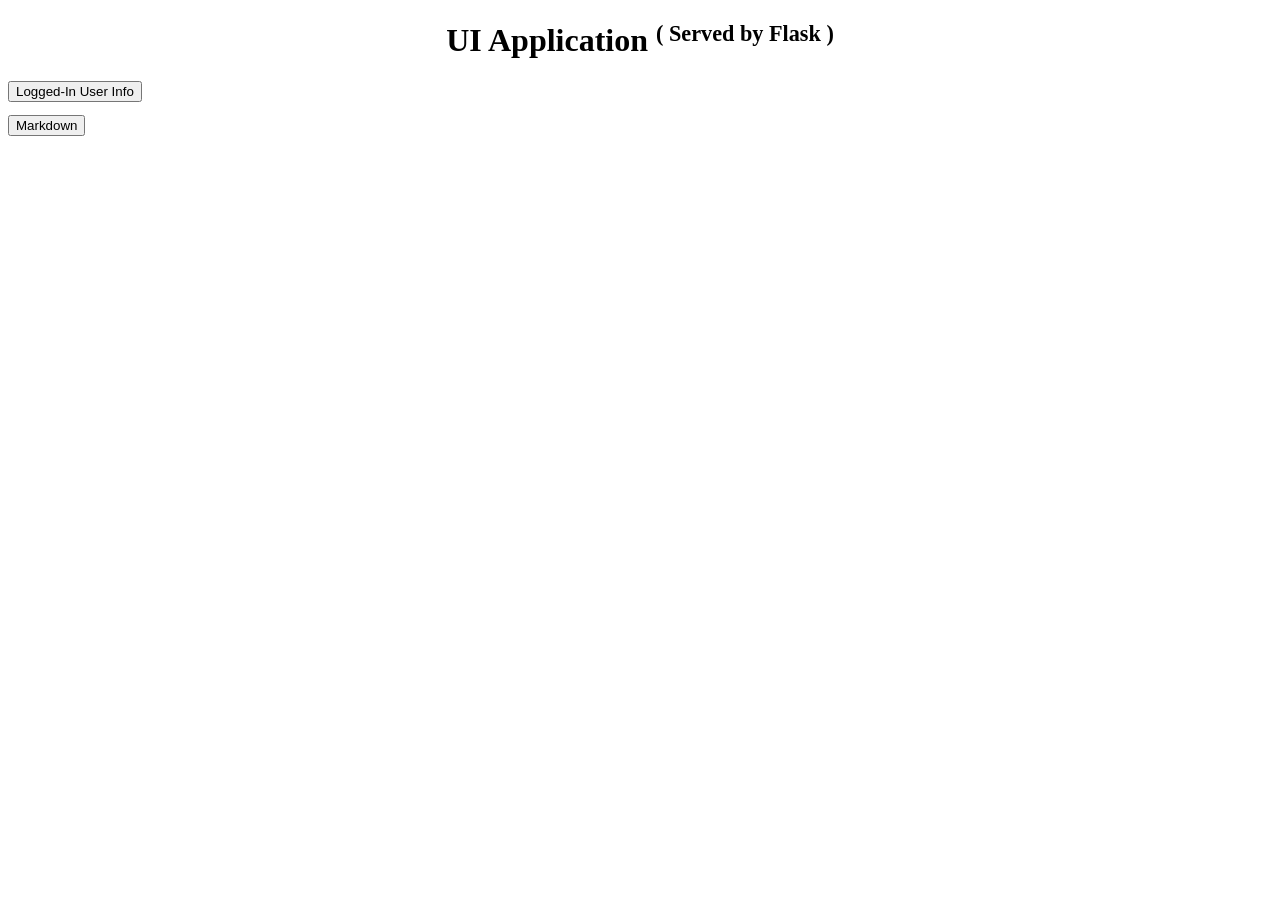
==== demo/sample1/client/templates/index.html @ b0a087a9 "added demo sample 1" ====
<!DOCTYPE html>
<html lang="en">
<head>
    <meta charset="UTF-8">
    <title>Flask Fetch Integration</title>
</head>
<body>

    <h1 style="text-align: center;">UI Application <small><sup>( Served by Flask )</sup></small> </h1>
    
    <div>
        <button id="send-btn">Logged-In User Info</button>
        <p id="response-text" style="white-space: pre; font-family: monospace;"></p>
    </div>
    <div>
        <button id="markdown-btn">Markdown</button>
    </div>

    <script src="{{ url_for('static', filename='js/script.js') }}"></script>
    <script>
        // Get the CSRF token
        const csrftoken = getCookie('csrftoken');
        
        document.getElementById('send-btn').addEventListener('click', async () => {
            const payload = {};

            try {
                // Send the asynchronous POST request
                const response = await fetch('/api/me', {
                    method: 'POST',
                    headers: {
                        'Content-Type': 'application/json',
                        'X-CSRFToken': csrftoken
                    },
                    body: JSON.stringify(payload) // Convert object to JSON string
                });

                if (!response.ok) throw new Error('Network response failure.');

                const result = await response.json(); // Parse the response JSON
                console.log('Server response:', result);
                document.getElementById('response-text').innerText = JSON.stringify(result, null, 2);

            } catch (error) {
                console.error('Error during fetch:', error);
            }
        });

        document.getElementById('markdown-btn').addEventListener('click', async () => {
            // redirect to markdownView page
            window.location.href = '/markdownView';
        });
    </script>
</body>
</html>

</html>
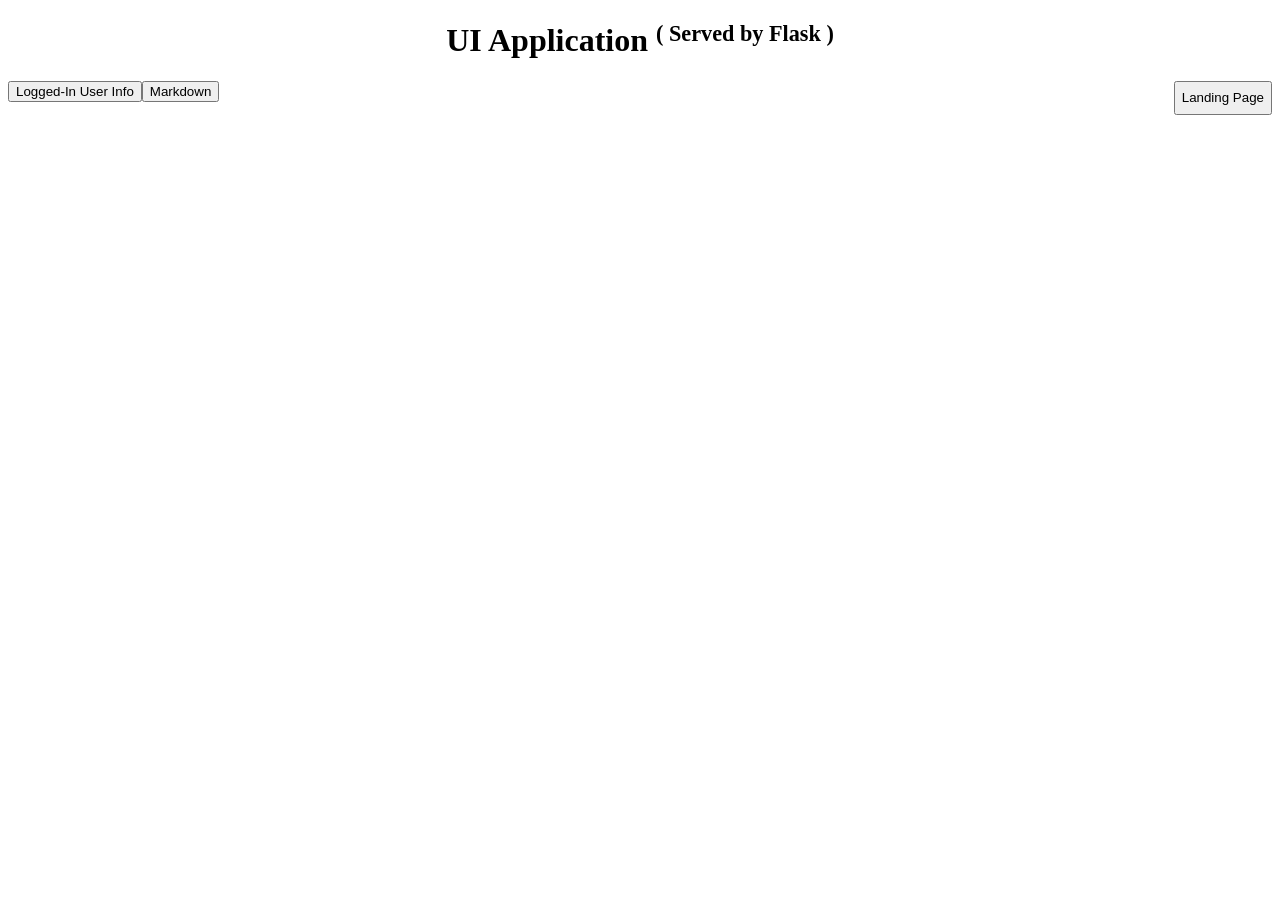
==== commit d5f3b5d2: "demo(sample-1) UI cosmetic changes update" ====
--- a/demo/sample1/client/templates/index.html
+++ b/demo/sample1/client/templates/index.html
@@ -8,22 +8,35 @@
 
     <h1 style="text-align: center;">UI Application <small><sup>( Served by Flask )</sup></small> </h1>
     
-    <div>
-        <button id="send-btn">Logged-In User Info</button>
-        <p id="response-text" style="white-space: pre; font-family: monospace;"></p>
-    </div>
-    <div>
-        <button id="markdown-btn">Markdown</button>
-    </div>
+    <section style="display: flex;
+                    width: 100%;
+                    flex-direction: row;"
+    >
+        <div style="display: flex;
+                    flex: 1;"
+        >
+            <div>
+                <button id="send-btn">Logged-In User Info</button>
+                <p id="response-text" style="white-space: pre; font-family: monospace;"></p>
+            </div>
+            <div>
+                <button id="markdown-btn" title="Go to Markdown Page">Markdown</button>
+            </div>
+        </div>
+        <div style="display: flex;">
+            <button id="landing-page-btn" title="Go to Landing Page ( /gauth )">Landing Page</button>
+        </div>
+    </section>
 
     <script src="{{ url_for('static', filename='js/script.js') }}"></script>
     <script>
         // Get the CSRF token
-        const csrftoken = getCookie('csrftoken');
+        const csrftoken = getCookie('csrftoken');   // used by the fetch API Call to include CSRF token in the request headers
         
+        // API Call
         document.getElementById('send-btn').addEventListener('click', async () => {
             const payload = {};
-
+            
             try {
                 // Send the asynchronous POST request
                 const response = await fetch('/api/me', {
@@ -50,6 +63,11 @@
             // redirect to markdownView page
             window.location.href = '/markdownView';
         });
+
+        document.getElementById('landing-page-btn').addEventListener('click', async () => {
+            // redirect to markdownView page
+            window.location.href = '/gauth';    // redirect to gauth page ( server by django server)
+        });
     </script>
 </body>
 </html>
